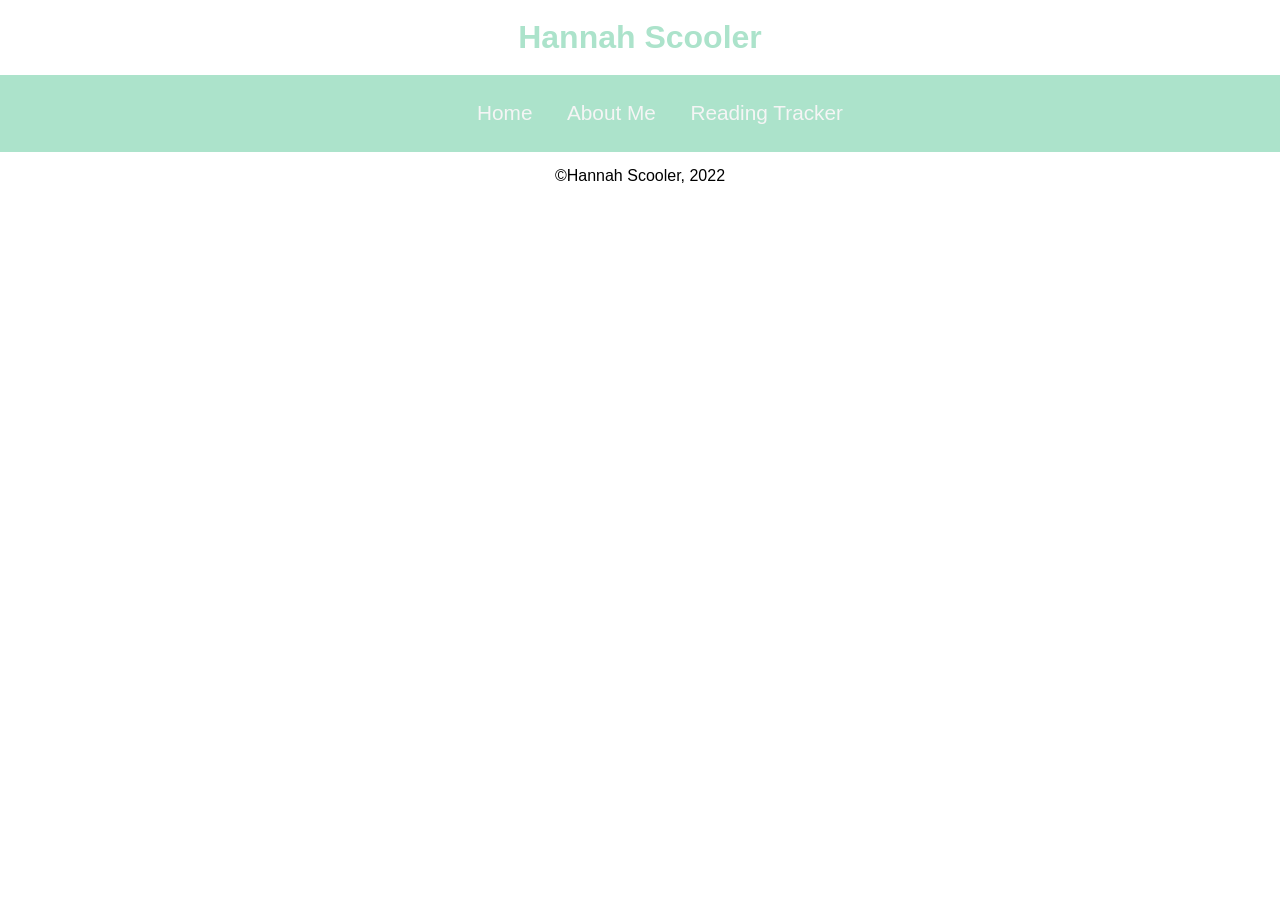
==== about.html @ 94c47451 "adding new pages" ====
<!DOCTYPE html>
<html lang="en">
    <head>
        <meta charset="utf-8">
        <title>Hannah Scooler</title>
        <link rel="stylesheet" href="stylesheet.css">
    </head>

    <body>
        <header> 
            <h1>Hannah Scooler</h1>
        </header>

        <nav>
            <ul>
                <li><a href="/">Home</a></li>
                <li><a href="/about">About Me</a></li>
                <li><a href="/reading">Reading Tracker</a></li>
            </ul>
        </nav>

        <main>
            
        </main>

        <footer>
            <p>&copy;Hannah Scooler, 2022</p>
        </footer>
    </body>
</html>
---- stylesheet.css ----
header, footer
{
    background-color: whitesmoke;
    width: 100%;
    text-align: center; 
    display: inline;
}
nav
{
    text-align: center;
    background-color: #ace3cb;
    padding: 12px 0px;
}
nav ul li 
{
    display: inline;
    text-decoration: none;
    cursor: pointer;
}
nav ul li a
{
    font-size: 130%;
    text-decoration: none;
    color: whitesmoke; 
    background-color: #ace3cb;
    padding: 20px 15px;
}
nav ul li a:hover
{
    background-color: whitesmoke;
    color: #ace3cb;
}
body
{
    line-height: 1;
    font-size: 12;
    font-family: 'Lucida Sans', 'Lucida Sans Regular', 'Lucida Grande', 'Lucida Sans Unicode', Geneva, Verdana, sans-serif;
    margin: 0px;
    padding: 0px;
    text-align: center;
}
h1
{
    color: #ace3cb;
    font-size: 200%;
    text-align: center;
}
h2
{
    color: gray;
    font-size: 160%;
    text-align: center;
}
h3
{
    color: #4ea578;
    font-size: 140%;
    text-align: center;
}
section
{
    background-color: #ace3cb56;
    border: 2px whitesmoke;
    border-radius: 15px; 
    padding: 15px; 
    margin: 20px 10%;
}
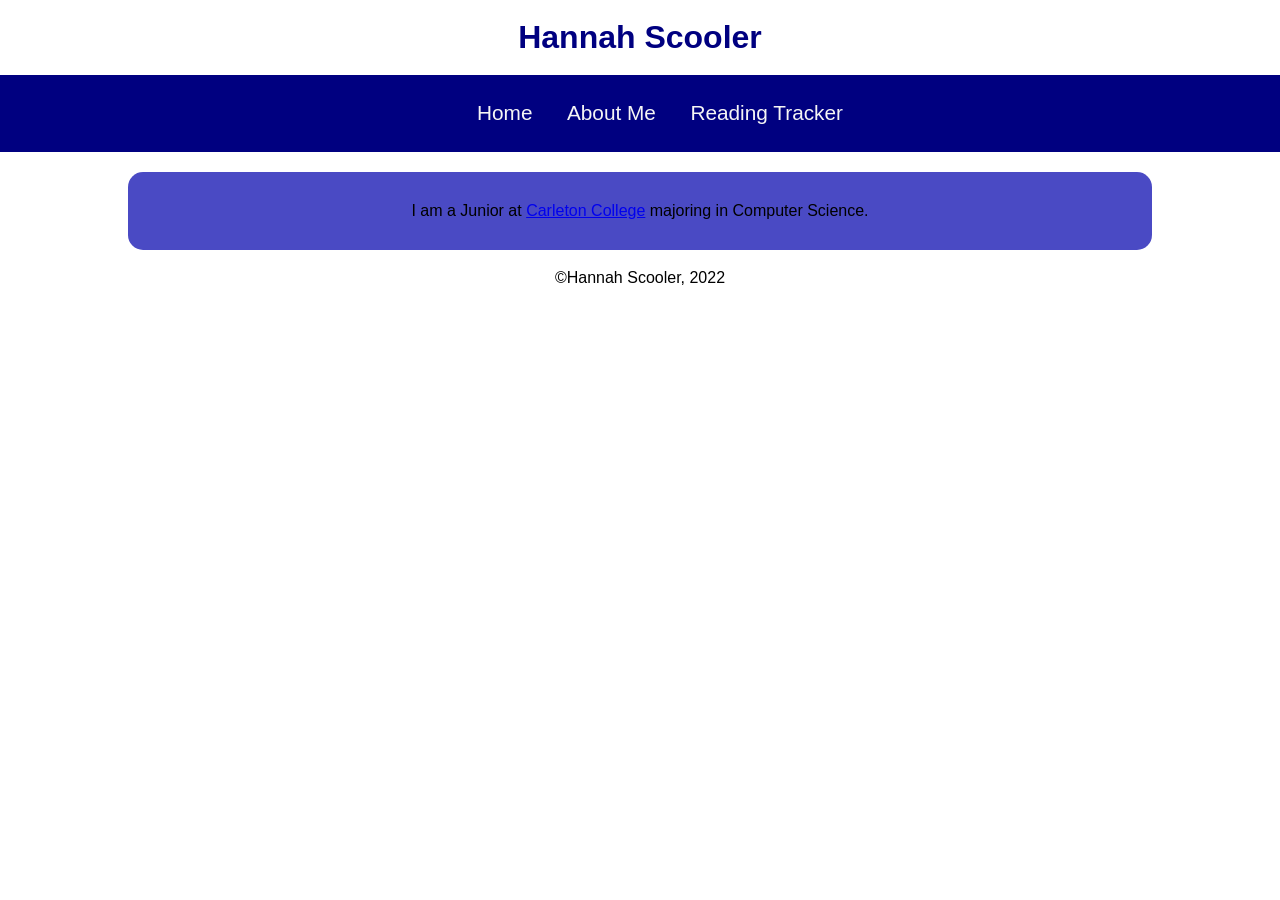
==== commit 226b4014: "adding info" ====
--- a/about.html
+++ b/about.html
@@ -13,14 +13,16 @@
 
         <nav>
             <ul>
-                <li><a href="/">Home</a></li>
-                <li><a href="/about">About Me</a></li>
-                <li><a href="/reading">Reading Tracker</a></li>
+                <li><a href="/index.html">Home</a></li>
+                <li><a href="/">About Me</a></li>
+                <li><a href="/reading.html">Reading Tracker</a></li>
             </ul>
         </nav>
 
         <main>
-            
+            <section>
+                <p>I am a Junior at <a href="https://www.carleton.edu/">Carleton College</a> majoring in Computer Science.</p>
+            </section>
         </main>
 
         <footer>
--- a/stylesheet.css
+++ b/stylesheet.css
@@ -8,7 +8,7 @@
 nav
 {
     text-align: center;
-    background-color: #ace3cb;
+    background-color: navy;
     padding: 12px 0px;
 }
 nav ul li 
@@ -22,13 +22,13 @@
     font-size: 130%;
     text-decoration: none;
     color: whitesmoke; 
-    background-color: #ace3cb;
+    background-color: navy;
     padding: 20px 15px;
 }
 nav ul li a:hover
 {
     background-color: whitesmoke;
-    color: #ace3cb;
+    color: navy;
 }
 body
 {
@@ -41,25 +41,13 @@
 }
 h1
 {
-    color: #ace3cb;
+    color: navy;
     font-size: 200%;
-    text-align: center;
-}
-h2
-{
-    color: gray;
-    font-size: 160%;
-    text-align: center;
-}
-h3
-{
-    color: #4ea578;
-    font-size: 140%;
     text-align: center;
 }
 section
 {
-    background-color: #ace3cb56;
+    background-color: rgba(0, 0, 172, 0.708);
     border: 2px whitesmoke;
     border-radius: 15px; 
     padding: 15px; 
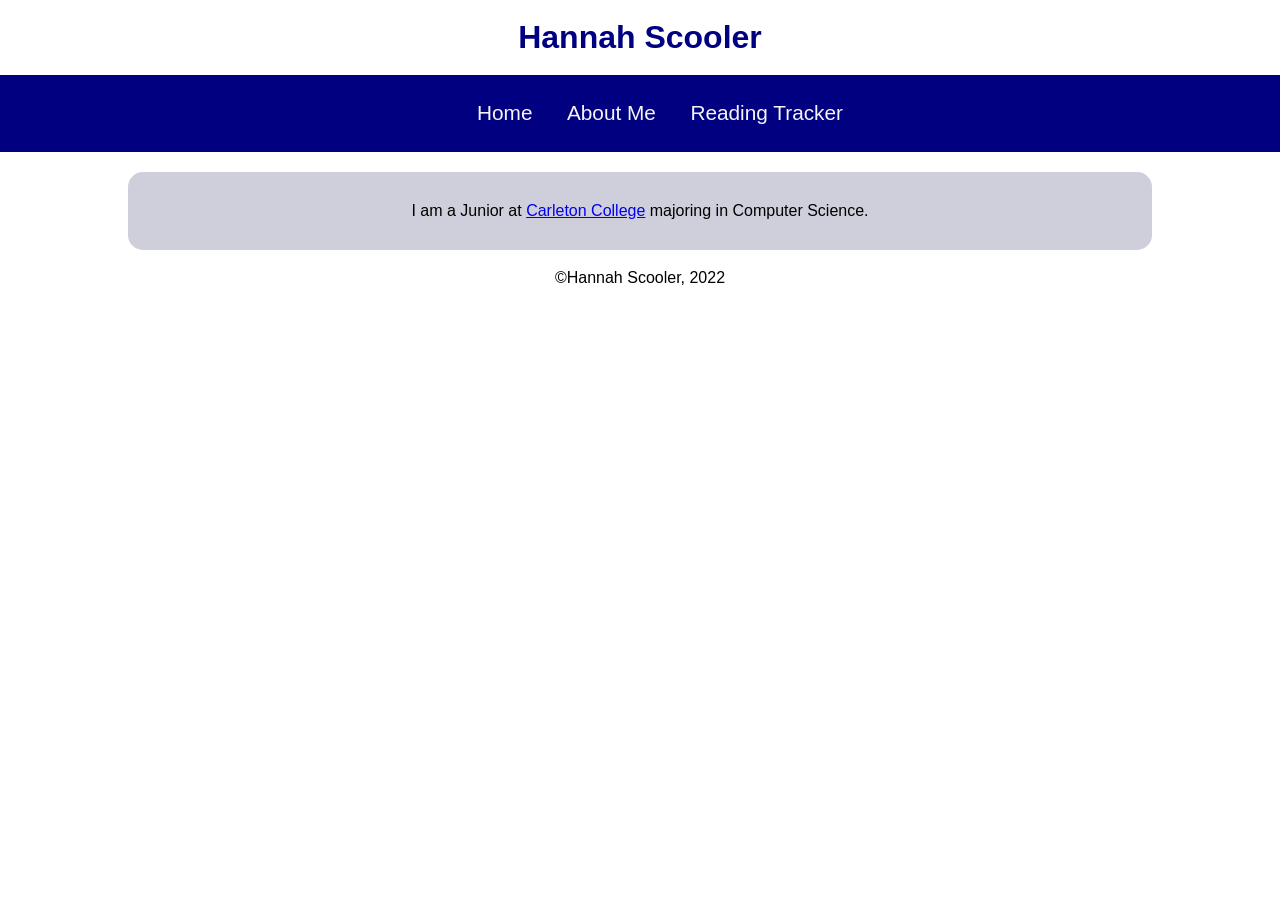
==== commit e0b4b91f: "updating info" ====
--- a/about.html
+++ b/about.html
@@ -14,7 +14,7 @@
         <nav>
             <ul>
                 <li><a href="/index.html">Home</a></li>
-                <li><a href="/">About Me</a></li>
+                <li><a href="/about.html">About Me</a></li>
                 <li><a href="/reading.html">Reading Tracker</a></li>
             </ul>
         </nav>
--- a/stylesheet.css
+++ b/stylesheet.css
@@ -47,7 +47,7 @@
 }
 section
 {
-    background-color: rgba(0, 0, 172, 0.708);
+    background-color: rgba(188, 188, 206, 0.708);
     border: 2px whitesmoke;
     border-radius: 15px; 
     padding: 15px; 
